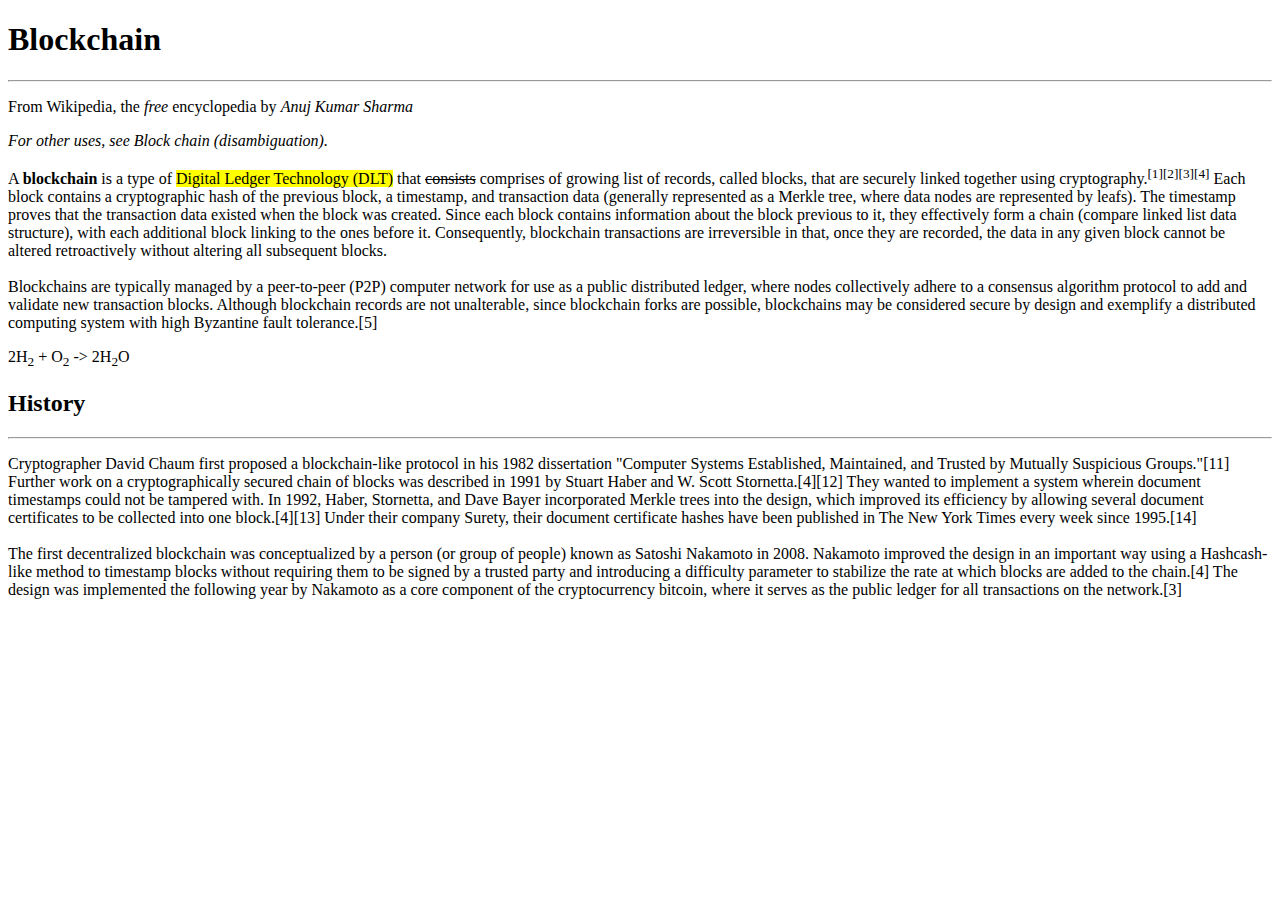
==== basictags.html @ b41de755 "basic elements" ====
<!DOCTYPE html>
<html lang="en">
<head>
    <meta charset="UTF-8">
    <meta http-equiv="X-UA-Compatible" content="IE=edge">
    <meta name="viewport" content="width=device-width, initial-scale=1.0">
    <title>My Blockchain Wiki</title>
</head>
<body>
    
    <h1>Blockchain</h1>
    <hr>
    <p>From Wikipedia, the <em>free</em> encyclopedia by <i>Anuj Kumar Sharma</i></p>
    <p><em>For other uses, see Block chain (disambiguation).</em></p>
    <p>A <strong>blockchain</strong> is a type of <mark>Digital Ledger Technology (DLT)</mark> that <del>consists</del> comprises of growing list of records, called blocks, that are securely linked together using cryptography.<sup>[1][2][3][4]</sup> Each block contains a cryptographic hash of the previous block, a timestamp, and transaction data (generally represented as a Merkle tree, where data nodes are represented by leafs). The timestamp proves that the transaction data existed when the block was created. Since each block contains information about the block previous to it, they effectively form a chain (compare linked list data structure), with each additional block linking to the ones before it. Consequently, blockchain transactions are irreversible in that, once they are recorded, the data in any given block cannot be altered retroactively without altering all subsequent blocks.

        <br><br>Blockchains are typically managed by a peer-to-peer (P2P) computer network for use as a public distributed ledger, where nodes collectively adhere to a consensus algorithm protocol to add and validate new transaction blocks. Although blockchain records are not unalterable, since blockchain forks are possible, blockchains may be considered secure by design and exemplify a distributed computing system with high Byzantine fault tolerance.[5]</p>

    <p>2H<sub>2</sub> + O<sub>2</sub> -> 2H<sub>2</sub>O</p>

    <h2>History</h2>
    <hr>
    <p>Cryptographer David Chaum first proposed a blockchain-like protocol in his 1982 dissertation "Computer Systems Established, Maintained, and Trusted by Mutually Suspicious Groups."[11] Further work on a cryptographically secured chain of blocks was described in 1991 by Stuart Haber and W. Scott Stornetta.[4][12] They wanted to implement a system wherein document timestamps could not be tampered with. In 1992, Haber, Stornetta, and Dave Bayer incorporated Merkle trees into the design, which improved its efficiency by allowing several document certificates to be collected into one block.[4][13] Under their company Surety, their document certificate hashes have been published in The New York Times every week since 1995.[14]

        <br><br>The first decentralized blockchain was conceptualized by a person (or group of people) known as Satoshi Nakamoto in 2008. Nakamoto improved the design in an important way using a Hashcash-like method to timestamp blocks without requiring them to be signed by a trusted party and introducing a difficulty parameter to stabilize the rate at which blocks are added to the chain.[4] The design was implemented the following year by Nakamoto as a core component of the cryptocurrency bitcoin, where it serves as the public ledger for all transactions on the network.[3]</p>

</body>
</html>
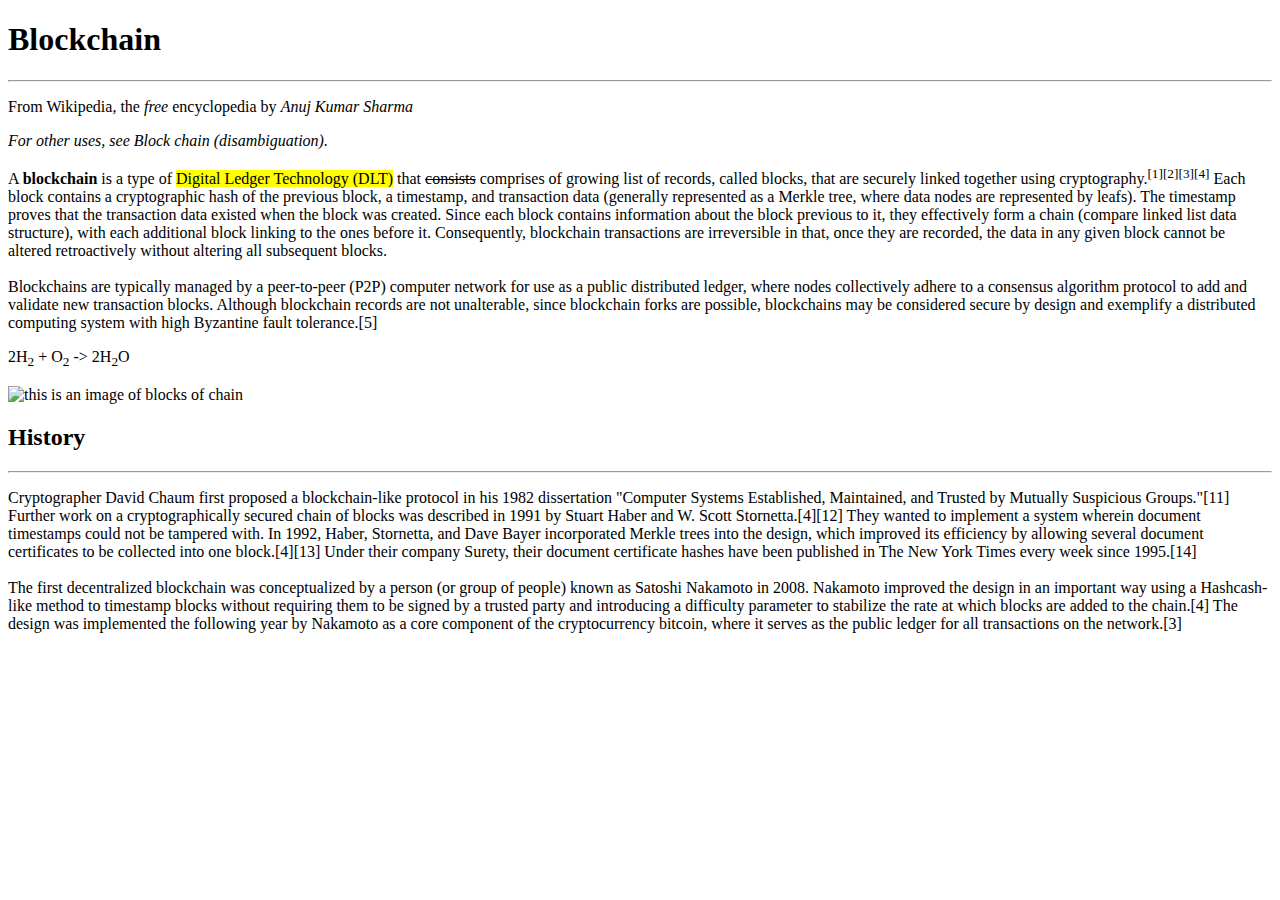
==== commit 93e134ff: "added img tag" ====
--- a/basictags.html
+++ b/basictags.html
@@ -18,6 +18,8 @@
 
     <p>2H<sub>2</sub> + O<sub>2</sub> -> 2H<sub>2</sub>O</p>
 
+    <img width="300" src="https://upload.wikimedia.org/wikipedia/commons/thumb/5/55/Bitcoin_Block_Data.svg/435px-Bitcoin_Block_Data.svg.png" alt="this is an image of blocks of chain">
+
     <h2>History</h2>
     <hr>
     <p>Cryptographer David Chaum first proposed a blockchain-like protocol in his 1982 dissertation "Computer Systems Established, Maintained, and Trusted by Mutually Suspicious Groups."[11] Further work on a cryptographically secured chain of blocks was described in 1991 by Stuart Haber and W. Scott Stornetta.[4][12] They wanted to implement a system wherein document timestamps could not be tampered with. In 1992, Haber, Stornetta, and Dave Bayer incorporated Merkle trees into the design, which improved its efficiency by allowing several document certificates to be collected into one block.[4][13] Under their company Surety, their document certificate hashes have been published in The New York Times every week since 1995.[14]
